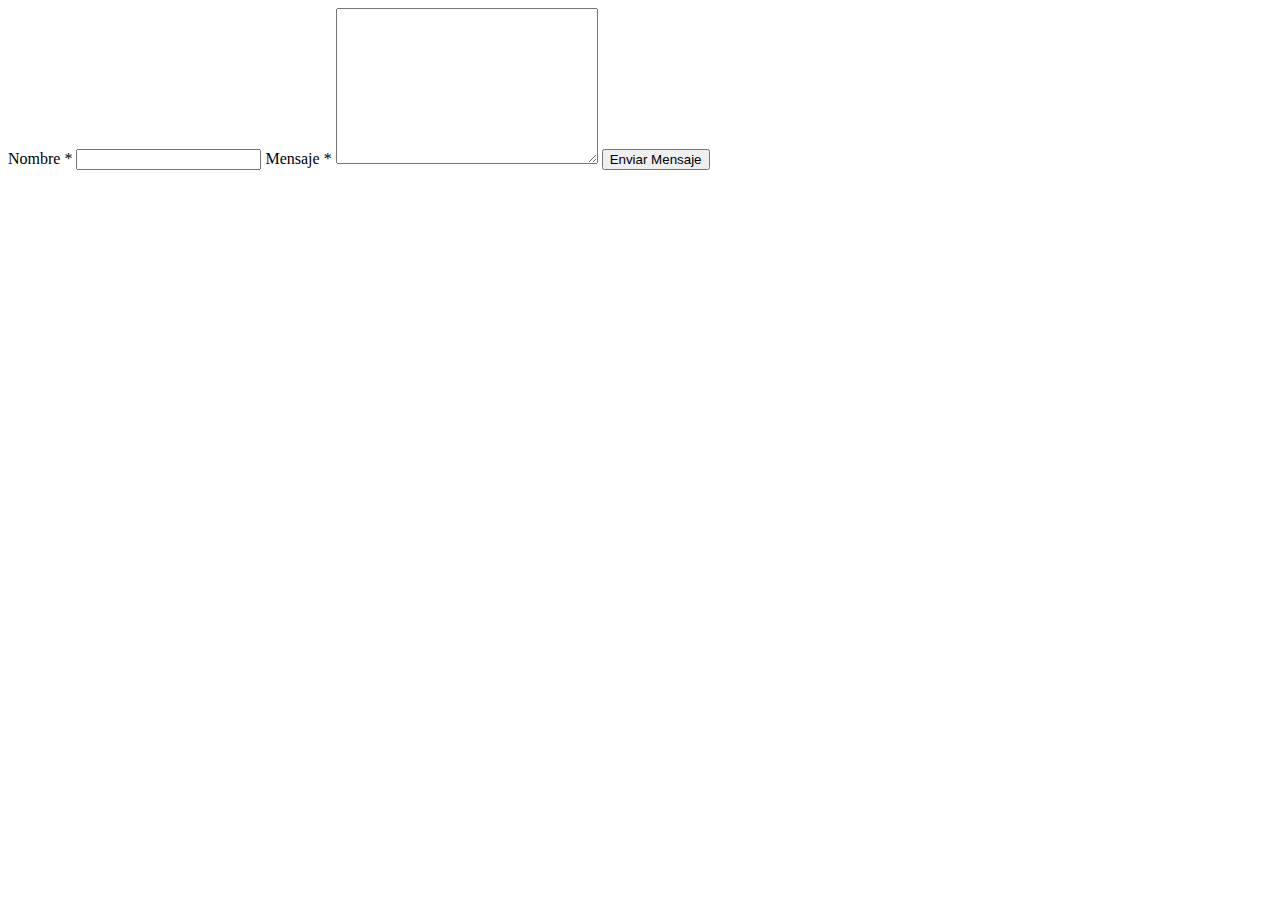
==== index.html @ 745fd886 "Add files via upload" ====
<!DOCTYPE html>
<html lang="es">

<head>
  <meta charset="UTF-8">
  <meta name="viewport" content="width=device-width, initial-scale=1.0">
  <title>formulario</title>
 

</head>

<body>
<form action="enviar.php" method="post" class="form-contact">
	<div class="enviar">
 		<label for="nombre">Nombre *</label>
 		<input type="text" id="names" name="nombre"required >
 		
	    <label for="nombre">Mensaje *</label>
	 	<textarea name="" id="mensaje" cols="30" rows="10" name ="mensaje"></textarea>
	
	<input type="submit" value="Enviar Mensaje" id="btnSend">
	</div>
</form>

</body>

</html>
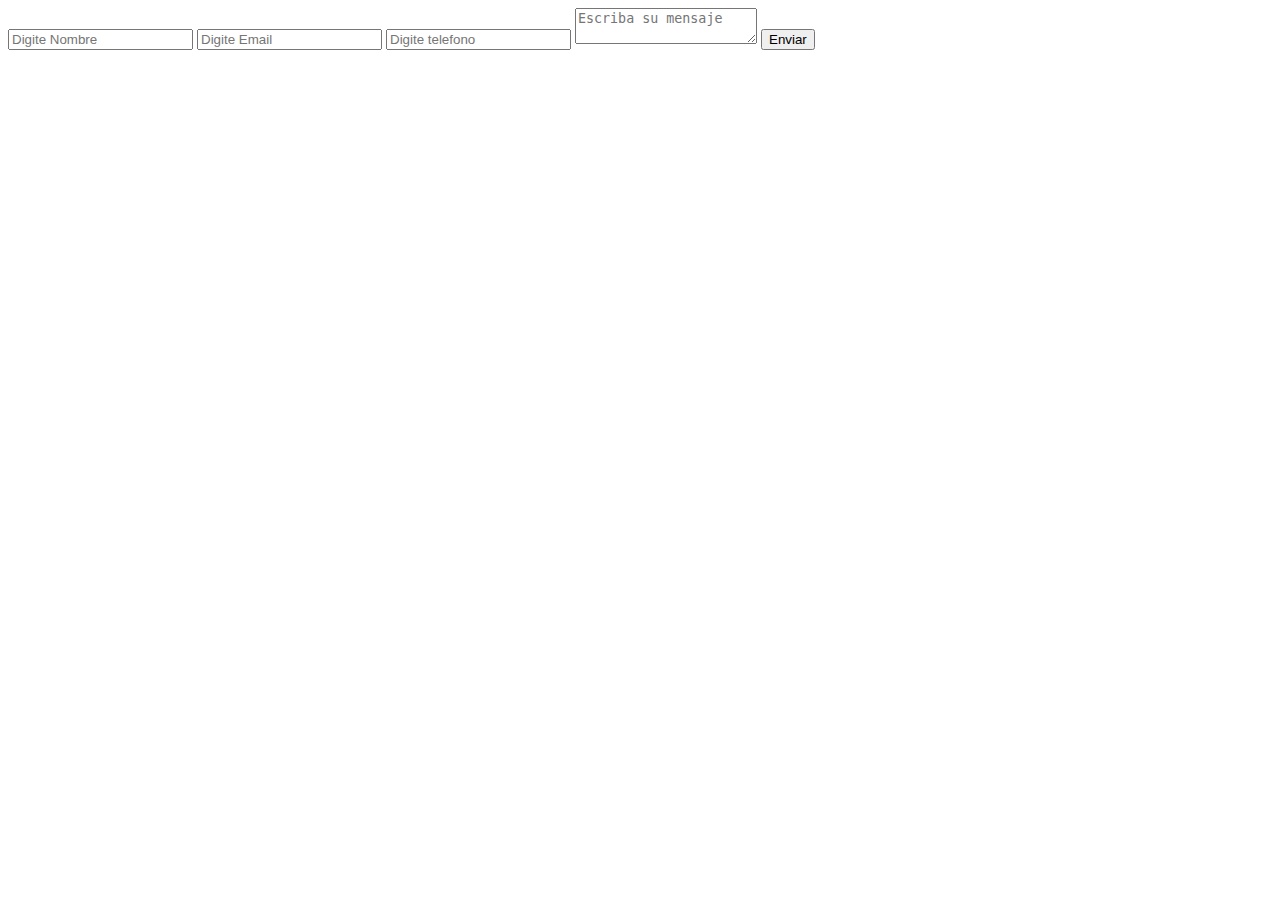
==== commit 58be4ab7: "Update index.html" ====
--- a/index.html
+++ b/index.html
@@ -12,16 +12,16 @@
 <body>
 <form action="enviar.php" method="post" class="form-contact">
 	<div class="enviar">
- 		<label for="nombre">Nombre *</label>
- 		<input type="text" id="names" name="nombre"required >
  		
-	    <label for="nombre">Mensaje *</label>
-	 	<textarea name="" id="mensaje" cols="30" rows="10" name ="mensaje"></textarea>
+ 		<input type="text" name="nombre" placeholder="Digite Nombre"required >
+		<input type="text" name="correo" placeholder="Digite Email"required >
+		<input type="text" name="telefono" placeholder="Digite telefono"required >
+	 	<textarea name="mensaje" placeholder="Escriba su mensaje" required></textarea>
 	
-	<input type="submit" value="Enviar Mensaje" id="btnSend">
+		<input type="submit" value="Enviar" id="boton">
 	</div>
 </form>
 
 </body>
 
-</html>+</html>
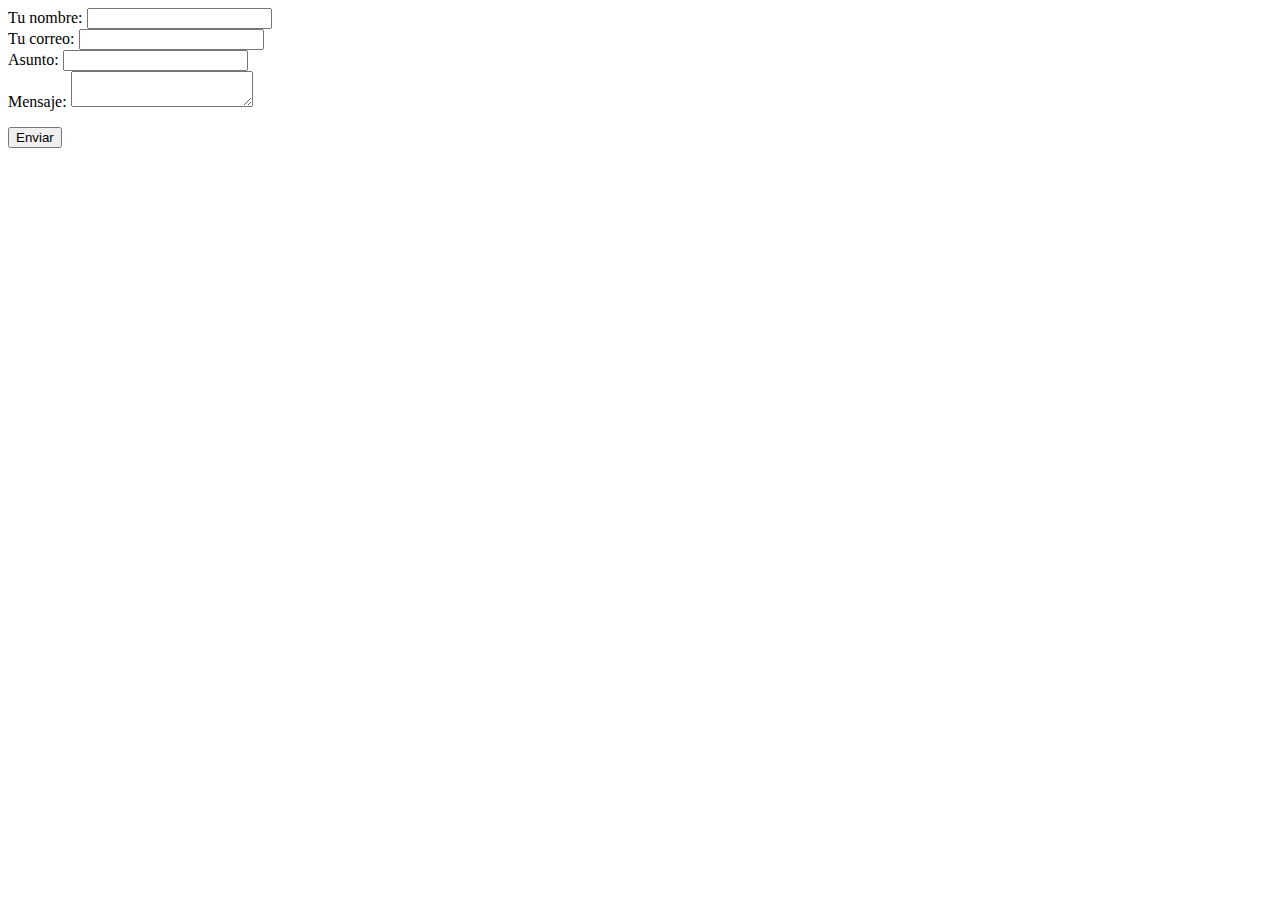
==== commit c4d82d85: "Update index.html" ====
--- a/index.html
+++ b/index.html
@@ -10,18 +10,13 @@
 </head>
 
 <body>
-<form action="enviar.php" method="post" class="form-contact">
-	<div class="enviar">
- 		
- 		<input type="text" name="nombre" placeholder="Digite Nombre"required >
-		<input type="text" name="correo" placeholder="Digite Email"required >
-		<input type="text" name="telefono" placeholder="Digite telefono"required >
-	 	<textarea name="mensaje" placeholder="Escriba su mensaje" required></textarea>
-	
-		<input type="submit" value="Enviar" id="boton">
-	</div>
+<form action="enviar.php" method="POST">
+	Tu nombre: <input type="text" name="nombre"><br/>
+	Tu correo: <input type="text" name="correo"><br/>
+	Asunto: <input type="text" name="asunto"><br/>
+	Mensaje: <textarea name="mensaje"></textarea><p/>
+	<input type="submit" value="Enviar"><br/>
 </form>
-
 </body>
 
 </html>
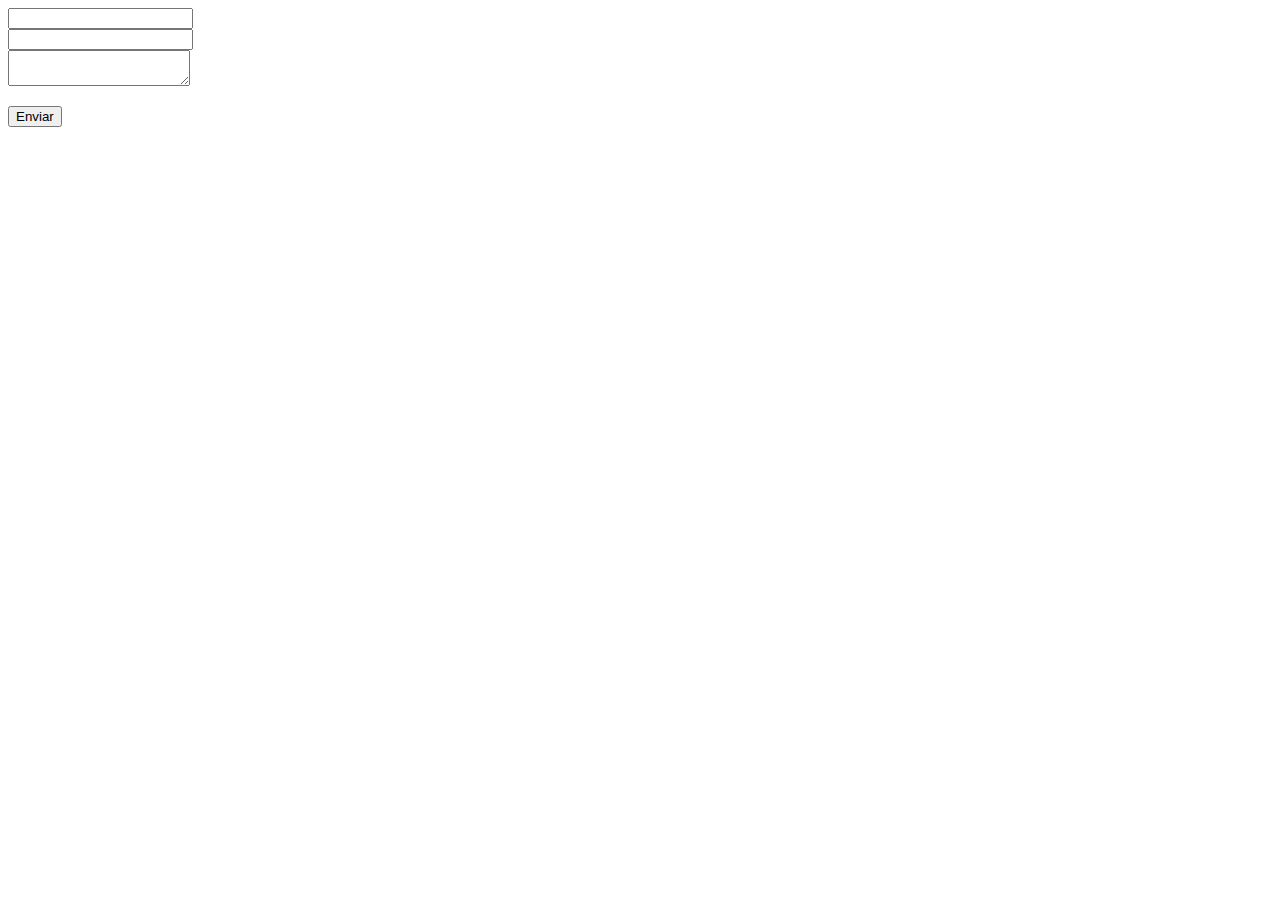
==== commit e6e42240: "Update index.html" ====
--- a/index.html
+++ b/index.html
@@ -11,10 +11,10 @@
 
 <body>
 <form action="enviar.php" method="POST">
-	Tu nombre: <input type="text" name="nombre"><br/>
-	Tu correo: <input type="text" name="correo"><br/>
-	Asunto: <input type="text" name="asunto"><br/>
-	Mensaje: <textarea name="mensaje"></textarea><p/>
+	<input type="text" name="nombre"><br/>
+	<input type="text" name="correo"><br/>
+	
+	<textarea name="mensaje"></textarea><p/>
 	<input type="submit" value="Enviar"><br/>
 </form>
 </body>
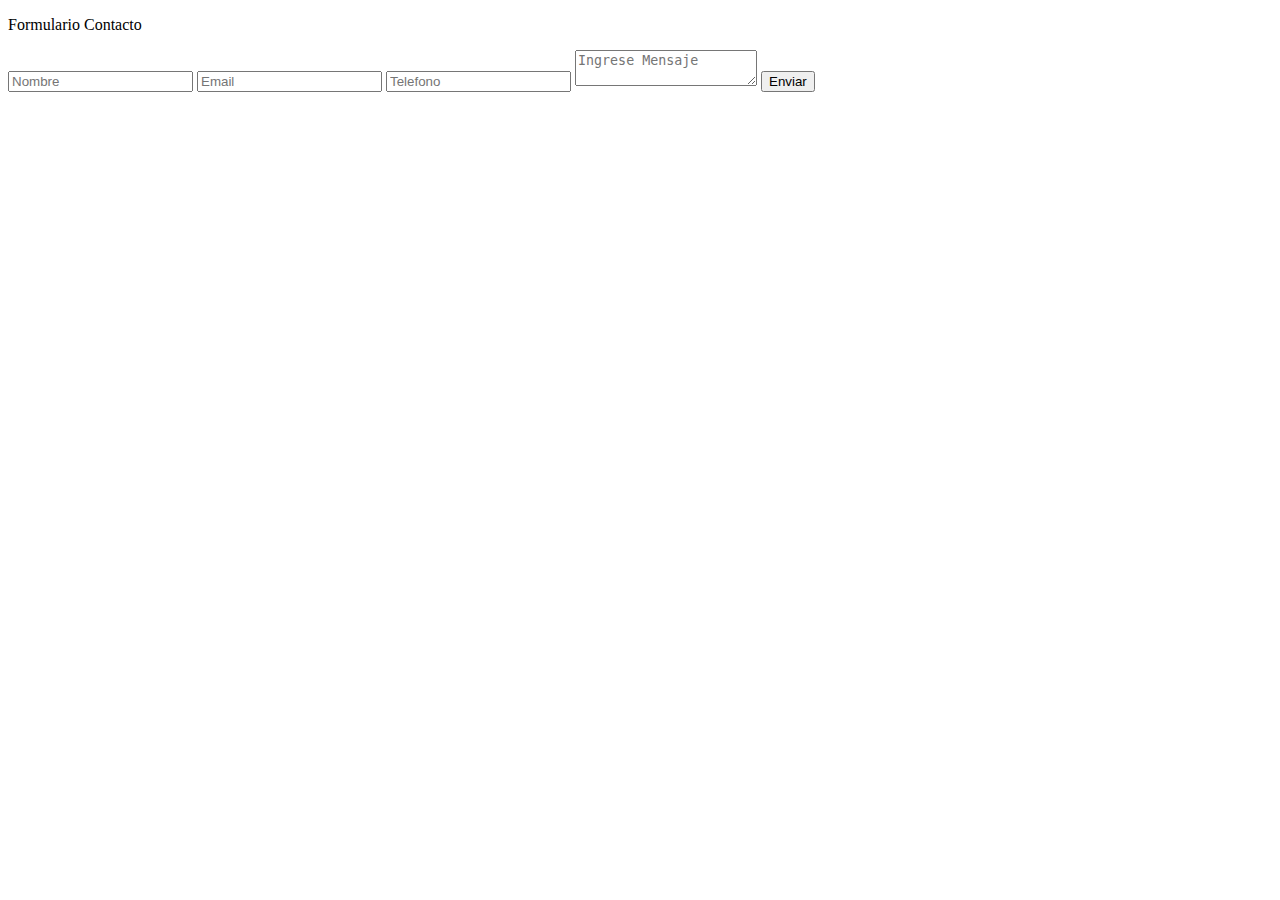
==== commit 7bebdb1b: "Update index.html" ====
--- a/index.html
+++ b/index.html
@@ -1,22 +1,27 @@
 <!DOCTYPE html>
 <html lang="es">
-
 <head>
-  <meta charset="UTF-8">
-  <meta name="viewport" content="width=device-width, initial-scale=1.0">
-  <title>formulario</title>
- 
-
+    <meta charset="UTF-8">
+    <meta name="viewport" content="width=device-width, initial-scale=1.0">
+    <title>Formulario</title>
+    <link rel="stylesheet" href="css/practica.css">
 </head>
-
 <body>
-<form action="enviar.php" method="POST">
-	<input type="text" name="nombre"><br/>
-	<input type="text" name="correo"><br/>
-	
-	<textarea name="mensaje"></textarea><p/>
-	<input type="submit" value="Enviar"><br/>
-</form>
+    
+    <div class="container">
+        <p class="title">Formulario Contacto</p>
+        
+        <form action="mail.php" method="post">
+           
+            <input type="text" name="nombre" placeholder="Nombre">
+            <input type="text" name="email" placeholder="Email">
+            <input type="text" name="telefono" placeholder="Telefono">
+            
+            <textarea name="mensaje" placeholder="Ingrese Mensaje"></textarea>
+            
+            <input type="submit" value="Enviar" class="enviar" name="btnEnviar">
+          
+        </form>
+    </div>
 </body>
-
 </html>
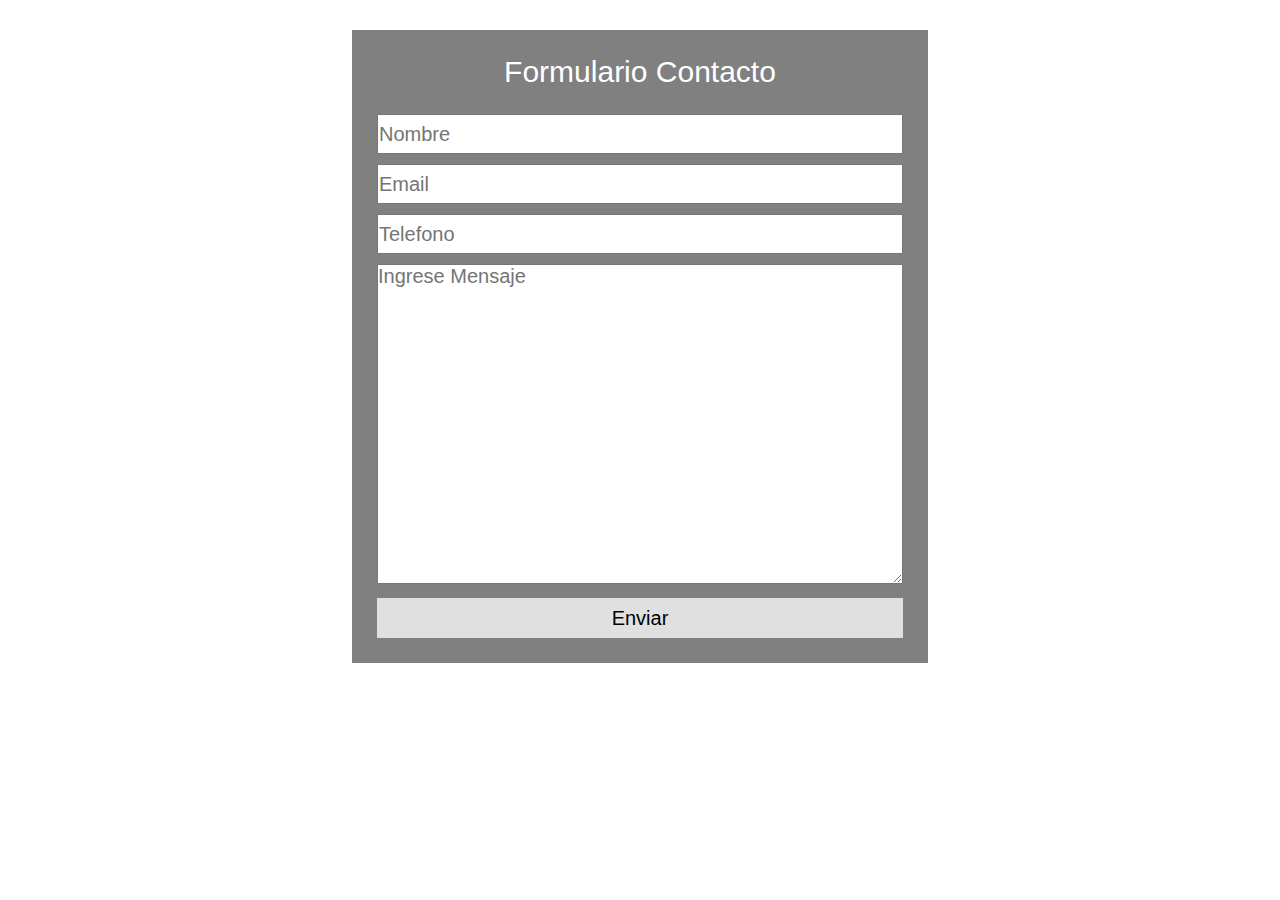
==== commit 18e7dd5b: "Update index.html" ====
--- a/index.html
+++ b/index.html
@@ -4,14 +4,14 @@
     <meta charset="UTF-8">
     <meta name="viewport" content="width=device-width, initial-scale=1.0">
     <title>Formulario</title>
-    <link rel="stylesheet" href="css/practica.css">
+    <link rel="stylesheet" href="practica.css">
 </head>
 <body>
     
     <div class="container">
         <p class="title">Formulario Contacto</p>
         
-        <form action="mail.php" method="post">
+        <form action="enviar.php" method="post">
            
             <input type="text" name="nombre" placeholder="Nombre">
             <input type="text" name="email" placeholder="Email">
--- a/practica.css
+++ b/practica.css
@@ -0,0 +1,70 @@
+ *{
+    margin: 0;
+    padding: 0;
+    box-sizing: border-box;
+}
+
+.container{
+    width: 45%;
+    margin: 30px auto;
+    background-color: gray;
+    padding: 25px;
+}
+
+.title{
+    text-align: center;
+    color: white;
+    font-family: Arial, Helvetica, sans-serif;
+    font-size: 30px;
+    margin-bottom: 25px;
+}
+
+input[type="text"]{
+    display: block;
+    width: 100%;
+    margin-bottom: 10px;
+    height: 40px;
+    font-size: 20px;
+}
+
+textarea{
+    width: 100%;
+    height: 320px;
+    font-family: Arial, Helvetica, sans-serif;
+    font-size: 20px;
+    max-width: 100%;
+    min-width: 100%;
+    min-height: 100px;
+    max-height: 320px;
+    margin-bottom: 10px;
+}
+
+.enviar{
+    width: 100%;
+    height: 40px;
+    font-size: 20px;
+    background-color: rgba(255, 255, 255, 0.753);
+    border: none;
+}
+
+.exitoso{
+    width: 100%;
+    height: 40px;
+    text-align: center;
+    font-family: Arial, Helvetica, sans-serif;
+    background-color: rgba(54, 206, 54, 0.979);
+    color: white;
+    line-height: 40px;
+    margin-bottom: 10px;
+}
+
+.error{
+    width: 100%;
+    height: 40px;
+    text-align: center;
+    font-family: Arial, Helvetica, sans-serif;
+    background-color: rgba(206, 54, 54, 0.979);
+    color: white;
+    line-height: 40px;
+    margin-bottom: 10px;
+}